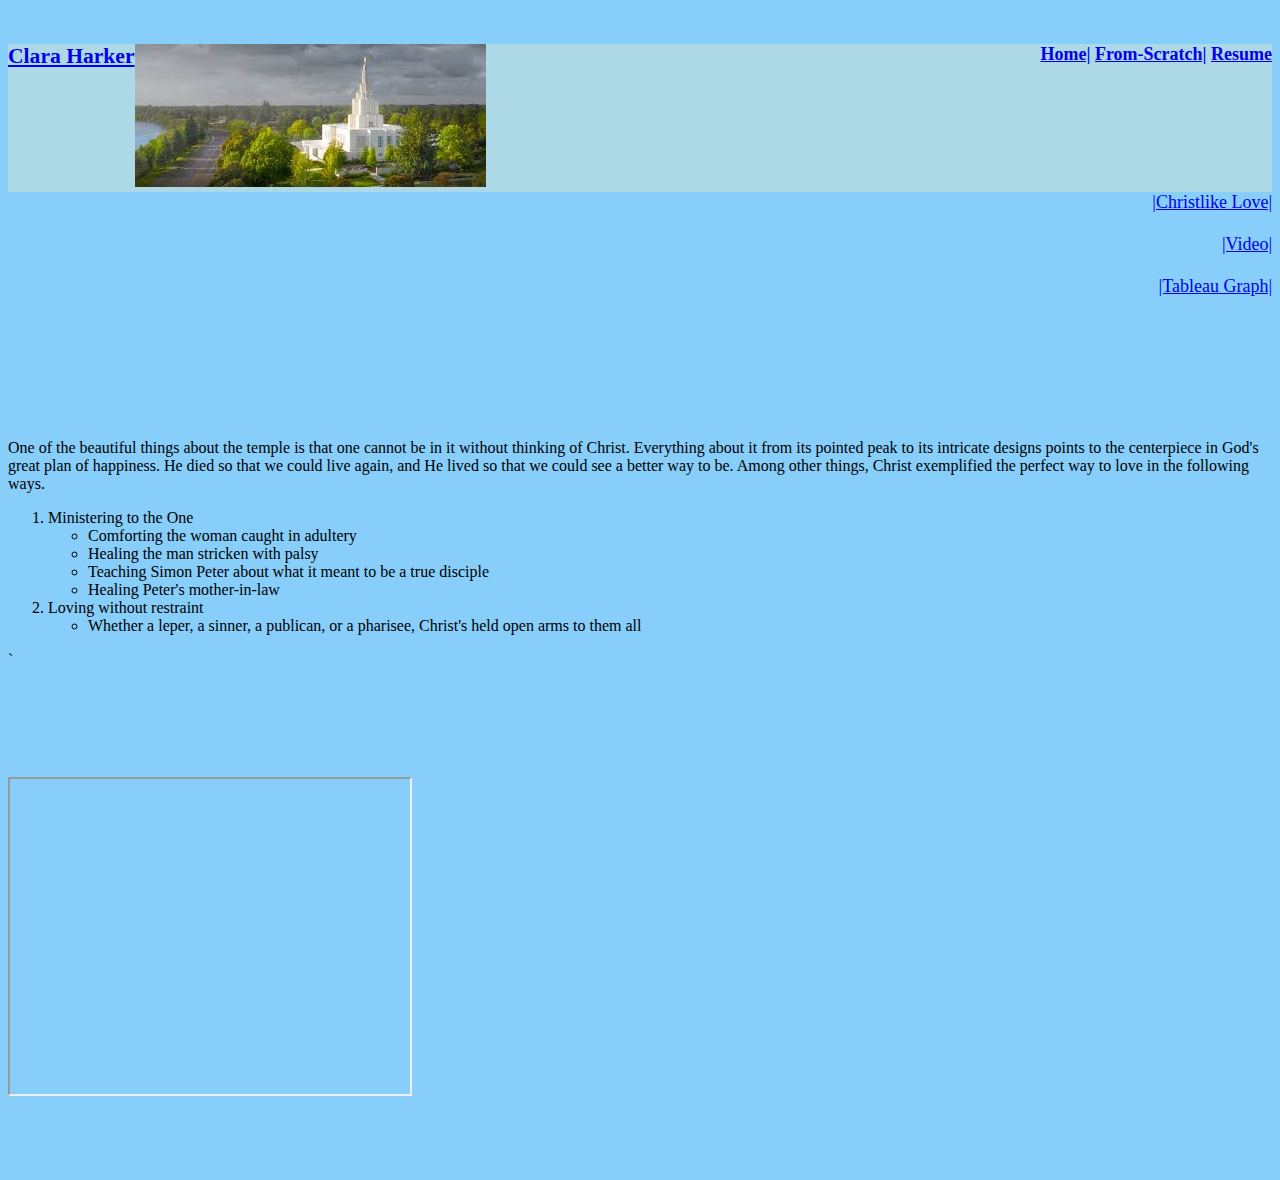
==== From-Scratch.html @ cc2cd769 "Add files via upload" ====
<!DOCTYPE html>
<html lang="en">
<head>
    <meta charset="UTF-8">
    <meta name="viewport" content="width=device-width, initial-scale=1.0">
    <title>Clara Harker-IS 201</title> <br> <br>
    <link rel="stylesheet" href="css/From-Scratch.css">
</head>
<body>
            <div class="header">
                <a class="title" href="index.html">Clara Harker</a>
                        <span class="subheader">
                              <a href="index.html">Home|</a>
                              <a href="From-Scratch.html">From-Scratch|</a>
                              <a href="post.html">Resume</a>
                        </span> 
                        <img  class="Image" src="assets/img/templebackgroundpic.jpg" alt="Washington DC templebackgroundpic">
            </div>
            <div class="rightmenu">
                <a href="#Qualities of Christ">|Christlike Love|</a> <br> <br>
                <a href="#Video">|Video|</a> <br> <br>
                <a href="#viz1687577285911">|Tableau Graph|</a>
            </div>
            <br> <br> <br> <br> <br> <br> <br>
            <div class="body">
                 <p> One of the beautiful things about the temple is that one cannot be in it without thinking of Christ. Everything about it from its pointed peak to its intricate designs points to the centerpiece in God's great plan of happiness.
                He died so that we could live again, and He lived so that we could see a better way to be. Among other things, Christ exemplified the perfect way to love in the following ways.
                </p>
                <ol>
                    <li id="Qualities of Christ"> Ministering to the One
                        <ul>
                            <li> Comforting the woman caught in adultery</li>
                            <li> Healing the man stricken with palsy</li>
                            <li> Teaching Simon Peter about what it meant to be a true disciple</li>
                            <li> Healing Peter's mother-in-law</li>
                        </ul>
                    </li>
                    <li>Loving without restraint
                        <ul>
                            <li>Whether a leper, a sinner, a publican, or a pharisee, Christ's held open arms to them all</li>
                        </ul>

                    </li>
                </ol>
        `   </div>
           


            <br> <br><br> <br> <br> <br>
            <iframe width="400" height="315"
                src="https://www.youtube.com/embed/BIAMDF81w8k" id="Video">
            </iframe>
            <br> <br> <br> <br> <br>
            <div class='tableauPlaceholder' id='viz1687577285911' style='position: relative'>
                <noscript>
                    <a href='#'><img alt='Is Your County Obese? Select your county to see how it compares with other counties in the country'
                    src='https:&#47;&#47;public.tableau.com&#47;static&#47;images&#47;Q7&#47;Q7HDNBXRG&#47;1_rss.png' 
                    style='border: none' />
                    </a>
                </noscript>
                <object class='tableauViz'  style='display:none;'>
                    <param name='host_url' value='https%3A%2F%2Fpublic.tableau.com%2F' /> 
                    <param name='embed_code_version' value='3' /> 
                    <param name='path' value='shared&#47;Q7HDNBXRG' /> 
                    <param name='toolbar' value='yes' />
                    <param name='static_image' value='https:&#47;&#47;public.tableau.com&#47;static&#47;images&#47;Q7&#47;Q7HDNBXRG&#47;1.png' /> 
                    <param name='animate_transition' value='yes' />
                    <param name='display_static_image' value='yes' />
                    <param name='display_spinner' value='yes' />
                    <param name='display_overlay' value='yes' />
                    <param name='display_count' value='yes' />
                    <param name='language' value='en-US' />
                    <param name='filter' value='publish=yes' /><
                /object>
            </div>                
            <script type='text/javascript'>                    
                var divElement = document.getElementById('viz1687577285911');                    
                var vizElement = divElement.getElementsByTagName('object')[0];                    
                if ( divElement.offsetWidth > 800 )
                { vizElement.style.width='100%';vizElement.style.height=(divElement.offsetWidth*0.75)+'px';
                } else if ( divElement.offsetWidth > 500 ) 
                { vizElement.style.width='100%';vizElement.style.height=(divElement.offsetWidth*0.75)+'px';
                } else { vizElement.style.width='100%';vizElement.style.height='877px';}                     
                var scriptElement = document.createElement('script');                    
                scriptElement.src = 'https://public.tableau.com/javascripts/api/viz_v1.js';                    
                vizElement.parentNode.insertBefore(scriptElement, vizElement);                
            </script>
</body>
</html>
---- css/From-Scratch.css ----
.header{
    top: 5px;
    right: 5px;
    left: 5px;
    bottom: 250px;
    font-family: Georgia, 'Times New Roman', Times, serif;
    font-size: large;
    font-weight: bolder;
    background-color: lightblue;
    text-align: top left;
}
body{
    background-color: lightskyblue
}
.title {
    font-size: larger;
    font-weight: bolder;
    font-family: Georgia, 'Times New Roman', Times, serif;
    text-align: top left;
    float: left;
}

.subheader {
    float: right;
    text-decoration: none ;
}
header {
    top:5px;
    left: 5px;
    right: 5px;
    height: 100px;
    z-index: 1;
    border-bottom: none 1px #666666;
}
.rightmenu{
    font-family:'Gill Sans', 'Gill Sans MT', Calibri, 'Trebuchet MS', sans-serif
    color aquamarine;
    text-align: right;
    font-size: large;
}
.Image {
    align-self: center;
    left: 10px;
}
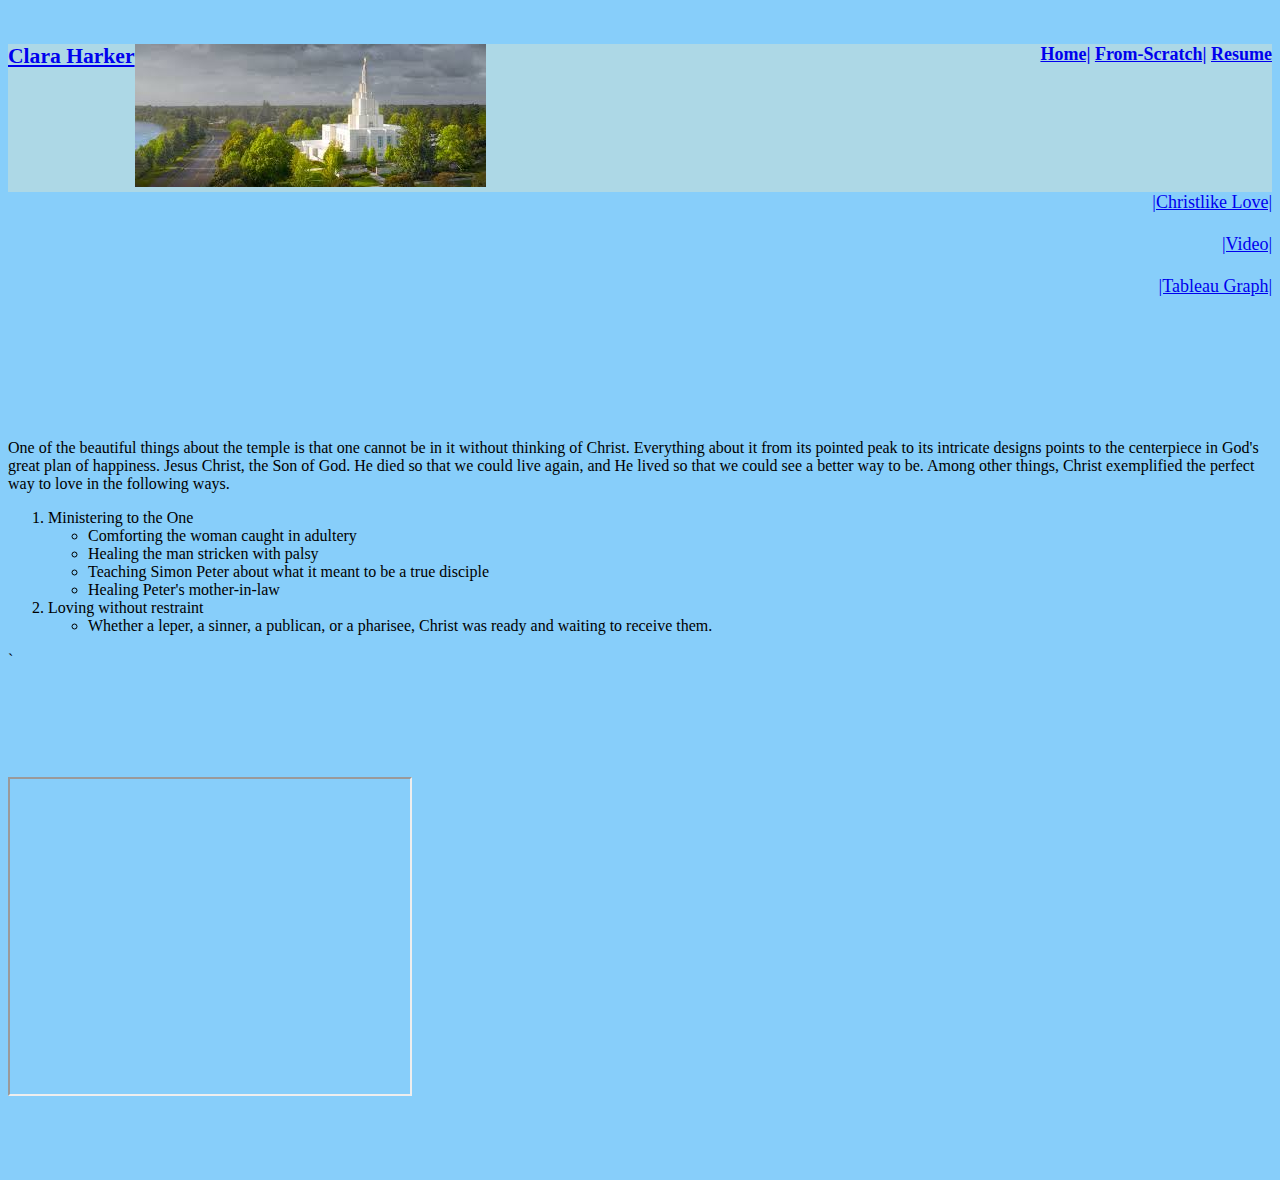
==== commit e0e88428: "Update From-Scratch.html" ====
--- a/From-Scratch.html
+++ b/From-Scratch.html
@@ -23,7 +23,7 @@
             </div>
             <br> <br> <br> <br> <br> <br> <br>
             <div class="body">
-                 <p> One of the beautiful things about the temple is that one cannot be in it without thinking of Christ. Everything about it from its pointed peak to its intricate designs points to the centerpiece in God's great plan of happiness.
+                 <p> One of the beautiful things about the temple is that one cannot be in it without thinking of Christ. Everything about it from its pointed peak to its intricate designs points to the centerpiece in God's great plan of happiness. Jesus Christ, the Son of God.
                 He died so that we could live again, and He lived so that we could see a better way to be. Among other things, Christ exemplified the perfect way to love in the following ways.
                 </p>
                 <ol>
@@ -37,7 +37,7 @@
                     </li>
                     <li>Loving without restraint
                         <ul>
-                            <li>Whether a leper, a sinner, a publican, or a pharisee, Christ's held open arms to them all</li>
+                            <li>Whether a leper, a sinner, a publican, or a pharisee, Christ was ready and waiting to receive them.</li>
                         </ul>
 
                     </li>
@@ -86,4 +86,4 @@
                 vizElement.parentNode.insertBefore(scriptElement, vizElement);                
             </script>
 </body>
-</html>+</html>
